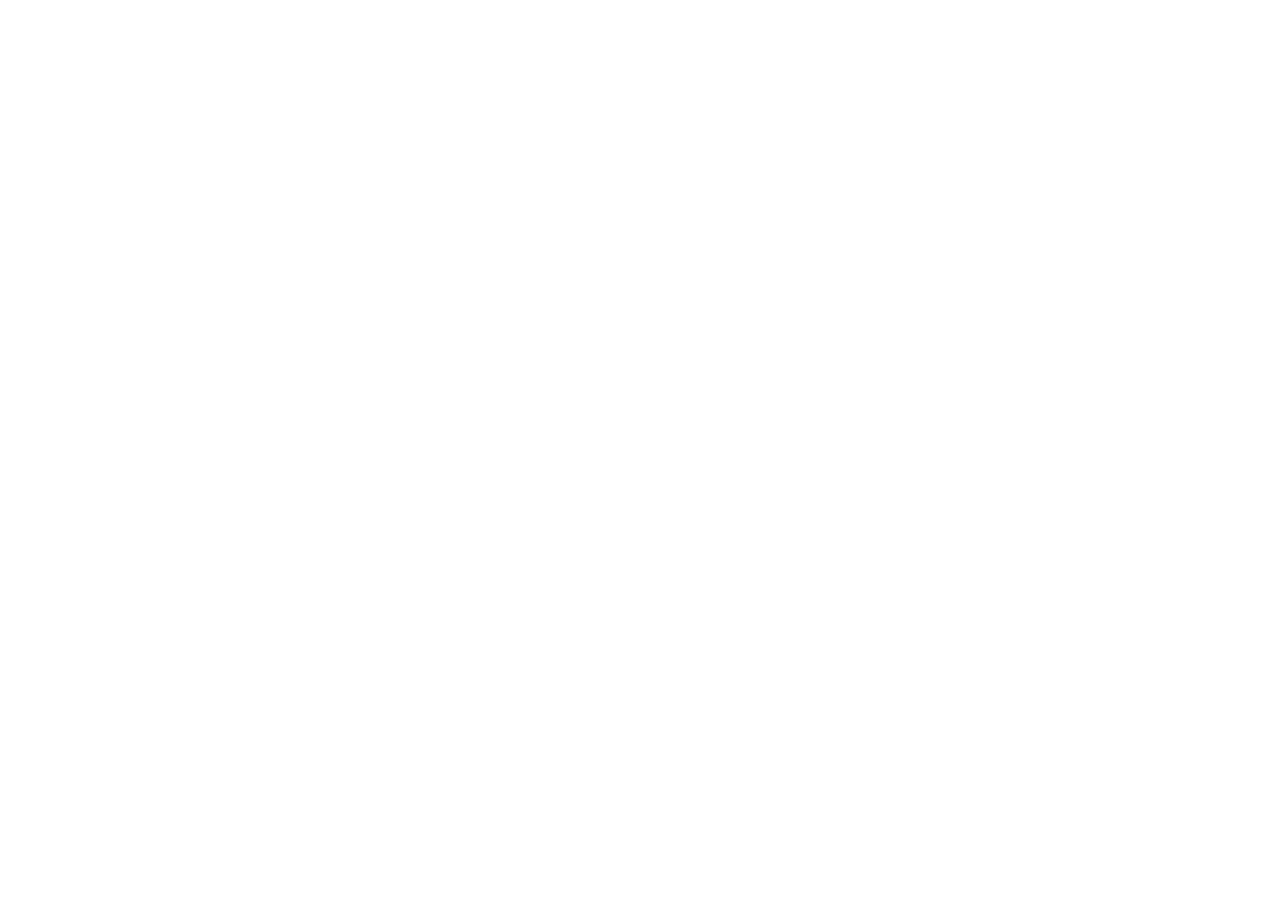
==== that.html @ cf78bcbb "added pages for button on index" ====
<!DOCTYPE html>
<html lang="en">
<head>
    <meta charset="UTF-8">
    <meta http-equiv="X-UA-Compatible" content="IE=edge">
    <meta name="viewport" content="width=device-width, initial-scale=1.0">
    <title>Document</title>
</head>
<body>
    
</body>
</html>
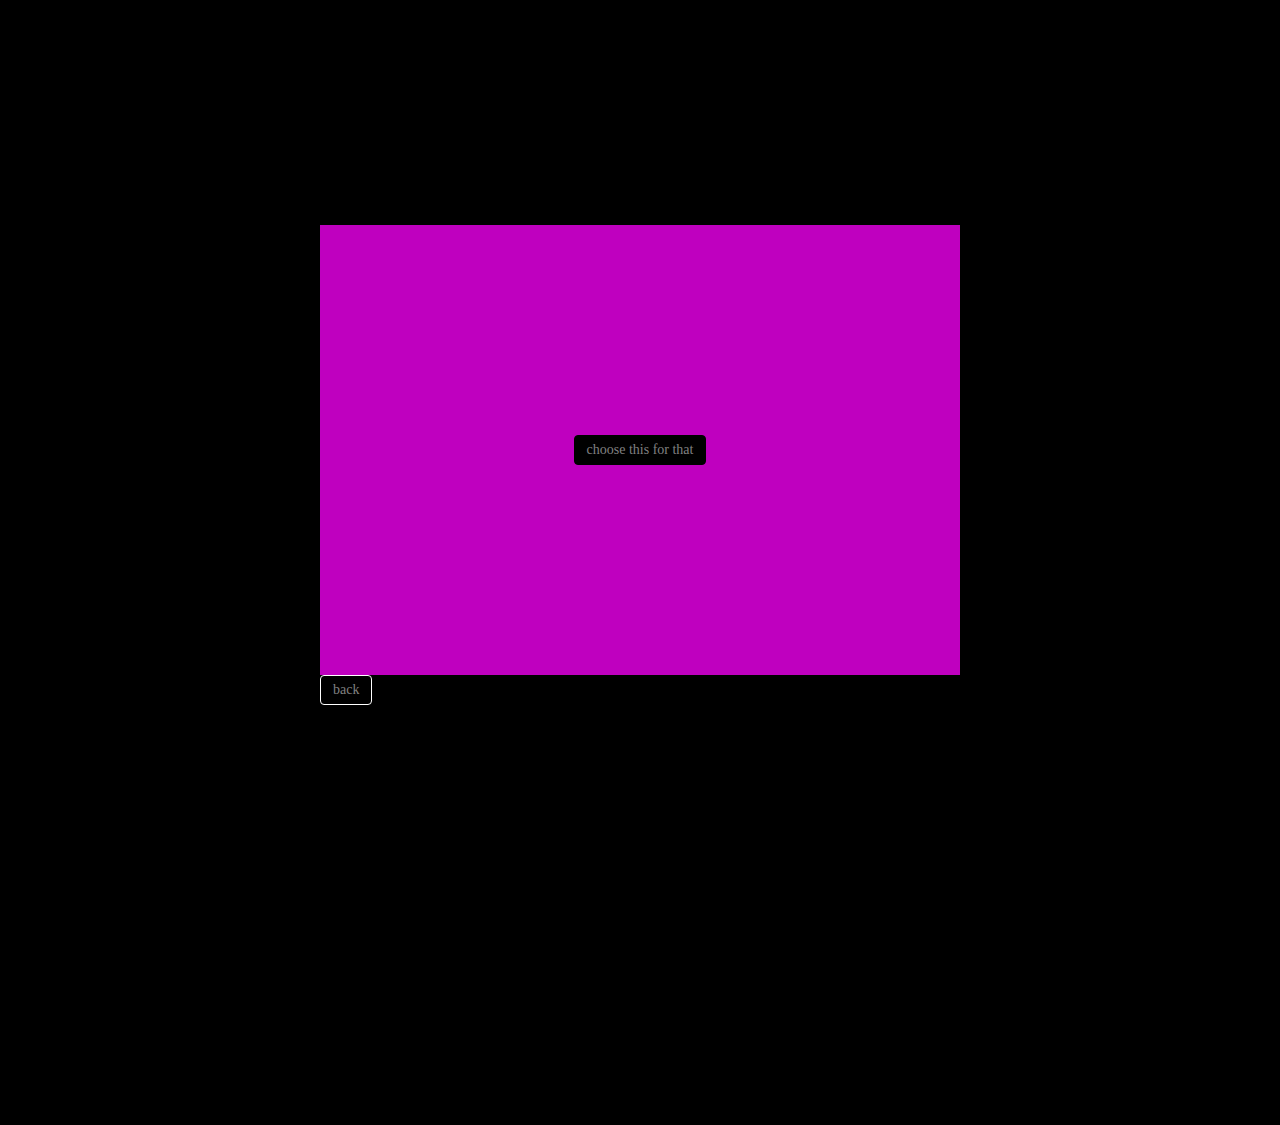
==== commit e677fb23: "switch id names and added back btn" ====
--- a/that.html
+++ b/that.html
@@ -1,12 +1,34 @@
 <!DOCTYPE html>
 <html lang="en">
+
 <head>
     <meta charset="UTF-8">
     <meta http-equiv="X-UA-Compatible" content="IE=edge">
     <meta name="viewport" content="width=device-width, initial-scale=1.0">
-    <title>Document</title>
+    <title>preAlpha Generator that</title>
+    <link rel="stylesheet" href="index.css">
 </head>
+
 <body>
-    
+    <div id="containerDiv">
+        <div id="frameDiv">
+            <section id="thatContainer">
+                <div id="thatDiv">
+                    choose this for that
+                </div>
+            </section>
+            <section id="backContainer">
+                <a href="./index.html">
+                    <div id="backBtn">
+                        back
+                    </div>
+                </a>
+            </section>
+        </div>
+        <section>
+
+        </section>
+    </div>
 </body>
+
 </html>--- a/index.css
+++ b/index.css
@@ -0,0 +1,130 @@
+body {
+    background-color: black;
+    color: white;
+    margin: auto;
+    display: flex;
+}
+
+#containerDiv {
+    height: 100vh;
+    margin: auto;
+}
+
+#frameDiv {
+    height: 99.999vh;
+    margin: auto 0;
+    width: 50vw;
+    padding-top: 25vh;
+}
+
+section {
+    justify-content: center;
+    display: flex;
+    align-items: center;
+    text-align: center;
+    margin: auto;
+}
+
+#sec1 {
+    background-color: rgb(255, 0, 255, .75);
+    width: 49.999vw;
+    height: 25vh;
+    background-image: url(https://external-content.duckduckgo.com/iu/?u=http%3A%2F%2Fblog.thevap.com%2Fwp-content%2Fuploads%2F2014%2F06%2FScreen-Shot-2014-06-28-at-7.19.16-PM.png&f=1&nofb=1&ipt=0012d692e0ced69d177a17fa157e25a71050947e78ca6b00e9586f9a13438ffc&ipo=images);
+    background-position: center;
+    background-repeat: no-repeat;
+    background-size: 20vh;
+    -webkit-background-size: 20vh;
+    -o-background-size: 20vh;
+    -moz-background-size: 20vh;
+}
+
+#thisDiv, #thatDiv {
+    display: inline-block;
+    padding: 6px 12px;
+    margin-bottom: 0;
+    font-size: 14px;
+    border: 1px solid transparent;
+    border-radius: 4px;
+    color: grey;
+    background-color: black;
+    border-color: black;
+    opacity: 100%;
+}
+
+#thisDiv:hover, #thatDiv:hover {
+    background-color: grey;
+    color: orange;
+}
+
+#thisDiv:active, #thatDiv:active {
+    background-color: darkgrey;
+    color: purple;
+}
+
+#sec2 {
+    background-color: rgb(0, 128, 128, .75);
+    width: 49.999vw;
+    height: 25vh;
+    background-image: url(https://external-content.duckduckgo.com/iu/?u=https%3A%2F%2Fd20khd7ddkh5ls.cloudfront.net%2Fdesmos-graph_2_18.png&f=1&nofb=1&ipt=af4168722e934cbc13a00258097ac4901e35c79d93cc70ddb91eb7885d35c976&ipo=images);
+    background-position: center;
+    background-repeat: no-repeat;
+    background-size: 20vh;
+    -webkit-background-size: 20vh;
+    -o-background-size: 20vh;
+    -moz-background-size: 20vh;
+}
+
+#thatContainer {
+    background-color: rgb(255, 0, 255, .75);
+    width: 49.999vw;
+    height: 50vh;
+    background-image: url(https://external-content.duckduckgo.com/iu/?u=http%3A%2F%2Fblog.thevap.com%2Fwp-content%2Fuploads%2F2014%2F06%2FScreen-Shot-2014-06-28-at-7.19.16-PM.png&f=1&nofb=1&ipt=0012d692e0ced69d177a17fa157e25a71050947e78ca6b00e9586f9a13438ffc&ipo=images);
+    background-position: center;
+    background-repeat: no-repeat;
+    background-size: 20vh;
+    -webkit-background-size: 20vh;
+    -o-background-size: 20vh;
+    -moz-background-size: 20vh;
+} 
+
+#thisContainer {
+    background-color: rgb(0, 128, 128, .75);
+    width: 49.999vw;
+    height: 50vh;
+    background-image: url(https://external-content.duckduckgo.com/iu/?u=http%3A%2F%2Fblog.thevap.com%2Fwp-content%2Fuploads%2F2014%2F06%2FScreen-Shot-2014-06-28-at-7.19.16-PM.png&f=1&nofb=1&ipt=0012d692e0ced69d177a17fa157e25a71050947e78ca6b00e9586f9a13438ffc&ipo=images);
+    background-position: center;
+    background-repeat: no-repeat;
+    background-size: 20vh;
+    -webkit-background-size: 20vh;
+    -o-background-size: 20vh;
+    -moz-background-size: 20vh
+}
+#backContainer {
+    justify-content: left;
+    display: flex;
+    align-items: left;
+    text-align: left;
+    margin: auto;
+}
+
+#backBtn {
+    display: inline-block;
+    padding: 6px 12px;
+    margin-bottom: 0;
+    font-size: 14px;
+    border: 1px solid white;
+    border-radius: 4px;
+    color: grey;
+    background-color: black;
+    opacity: 100%;
+}
+
+#backBtn:hover {
+    background-color: grey;
+    color: orange;
+}
+
+#backBtn:active {
+    background-color: darkgrey;
+    color: purple;
+}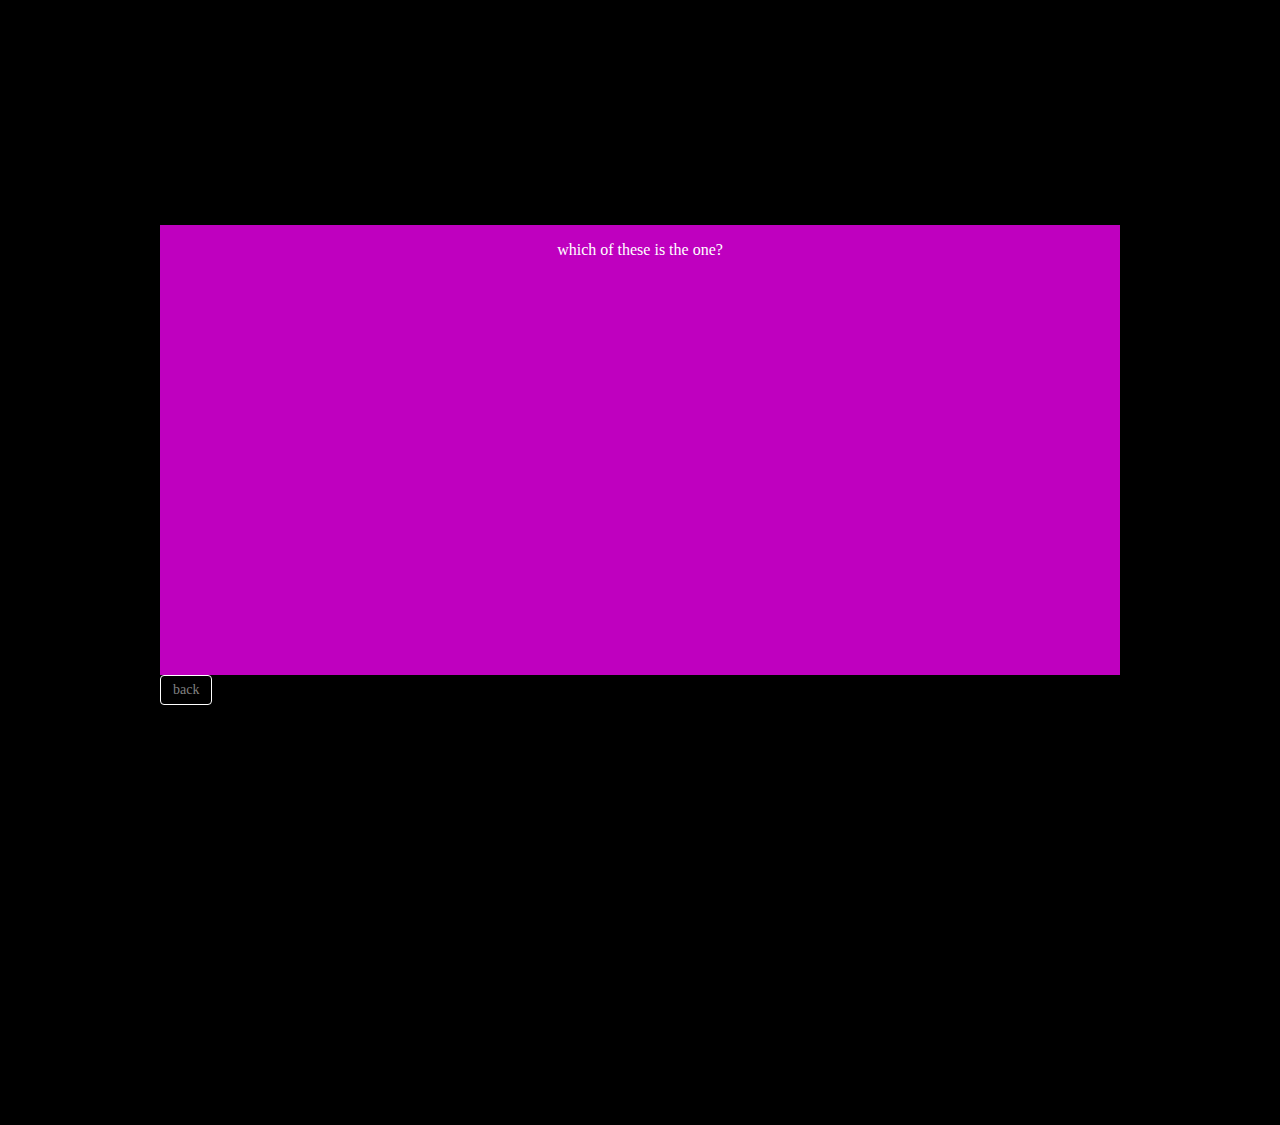
==== commit 3e603298: "changed stylesheet to avoid repetition" ====
--- a/that.html
+++ b/that.html
@@ -6,16 +6,14 @@
     <meta http-equiv="X-UA-Compatible" content="IE=edge">
     <meta name="viewport" content="width=device-width, initial-scale=1.0">
     <title>preAlpha Generator that</title>
-    <link rel="stylesheet" href="index.css">
+    <link rel="stylesheet" href="that.css">
 </head>
 
 <body>
     <div id="containerDiv">
         <div id="frameDiv">
             <section id="thatContainer">
-                <div id="thatDiv">
-                    choose this for that
-                </div>
+                <p>which of these is the one?</p>
             </section>
             <section id="backContainer">
                 <a href="./index.html">
--- a/that.css
+++ b/that.css
@@ -0,0 +1,77 @@
+body {
+    background-color: black;
+    color: white;
+    margin: auto;
+    display: flex;
+}
+
+#containerDiv {
+    height: 100vh;
+    margin: auto;
+}
+
+#frameDiv {
+    height: 99.999vh;
+    margin: auto 0;
+    width: 75vw;
+    padding-top: 25vh;
+}
+
+section {
+    justify-content: center;
+    display: flex;
+    align-items: center;
+    text-align: center;
+    margin: auto;
+}
+
+#thatContainer {
+    background-color: rgb(255, 0, 255, .75);
+    width: 74.999vw;
+    height: 50vh;
+    background-image: url(https://external-content.duckduckgo.com/iu/?u=http%3A%2F%2Fblog.thevap.com%2Fwp-content%2Fuploads%2F2014%2F06%2FScreen-Shot-2014-06-28-at-7.19.16-PM.png&f=1&nofb=1&ipt=0012d692e0ced69d177a17fa157e25a71050947e78ca6b00e9586f9a13438ffc&ipo=images);
+    background-position: center;
+    background-repeat: no-repeat;
+    background-size: 20vh;
+    -webkit-background-size: 20vh;
+    -o-background-size: 20vh;
+    -moz-background-size: 20vh;
+    vertical-align: text-top;
+    display: flex;
+    /* the following and the preceeding 
+    work together to align text at the 
+    top center of the div, inconjuction with 
+    the styling in the '<section>' part of 
+    this */
+    align-items: flex-start;
+} 
+
+#backContainer {
+    justify-content: left;
+    display: flex;
+    align-items: left;
+    text-align: left;
+    margin: auto;
+}
+
+#backBtn {
+    display: inline-block;
+    padding: 6px 12px;
+    margin-bottom: 0;
+    font-size: 14px;
+    border: 1px solid white;
+    border-radius: 4px;
+    color: grey;
+    background-color: black;
+    opacity: 100%;
+}
+
+#backBtn:hover {
+    background-color: grey;
+    color: orange;
+}
+
+#backBtn:active {
+    background-color: darkgrey;
+    color: purple;
+}